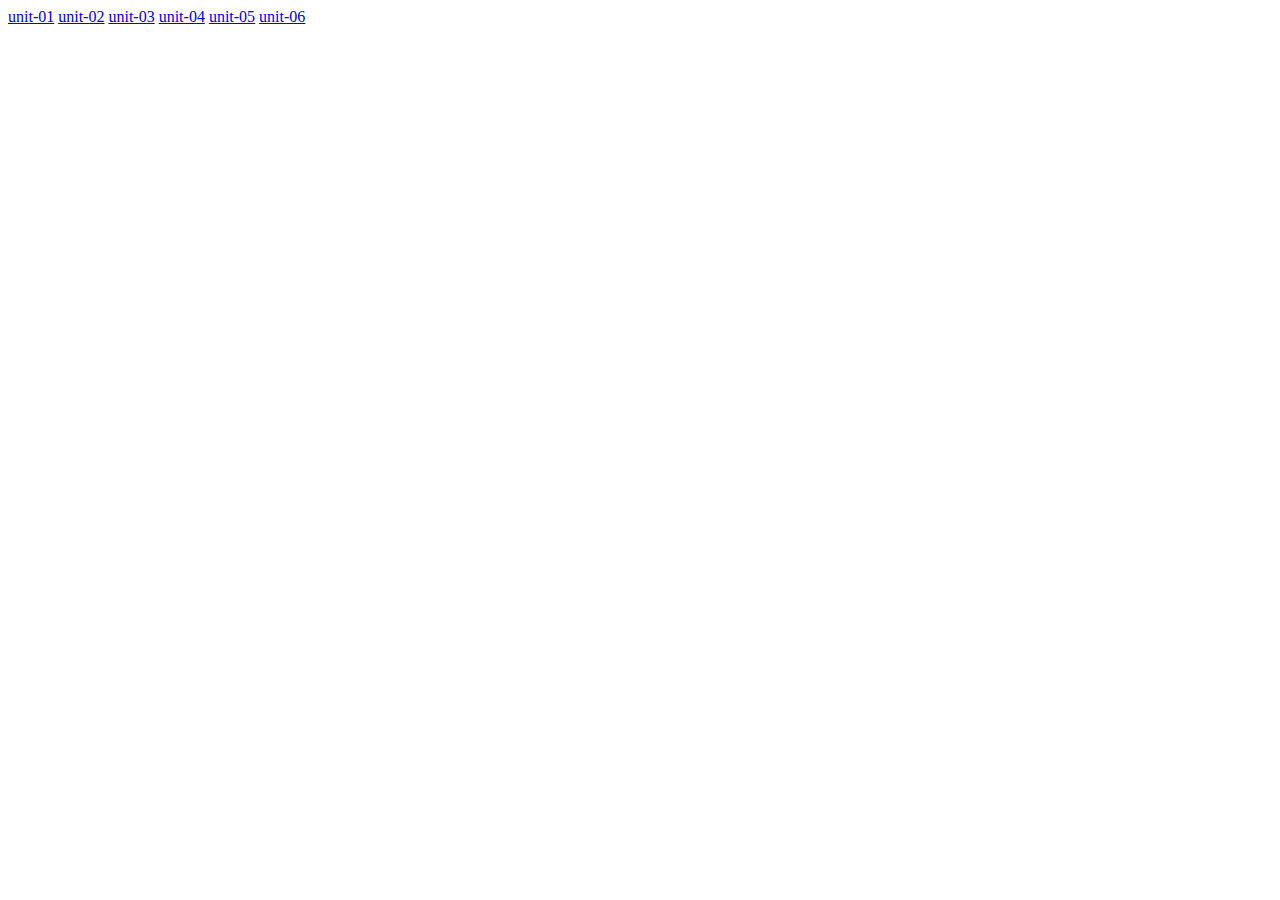
==== index.html @ ccfa473a "fixed error checking bug in unit-06" ====
<!DOCTYPE html>
<html lang="en">
<head>
    <meta charset="UTF-8">
    <meta name="viewport" content="width=device-width, initial-scale=1.0">
    <title>DGM 2760</title>
</head>
<body>
    <a href="./unit-01/">unit-01</a>
    <a href="./unit-02/">unit-02</a>
    <a href="./unit-03/">unit-03</a>
    <a href="./unit-04/">unit-04</a>
    <a href='./unit-05/'>unit-05</a>
    <a href="./unit-06/">unit-06</a>
    
</body>
</html>
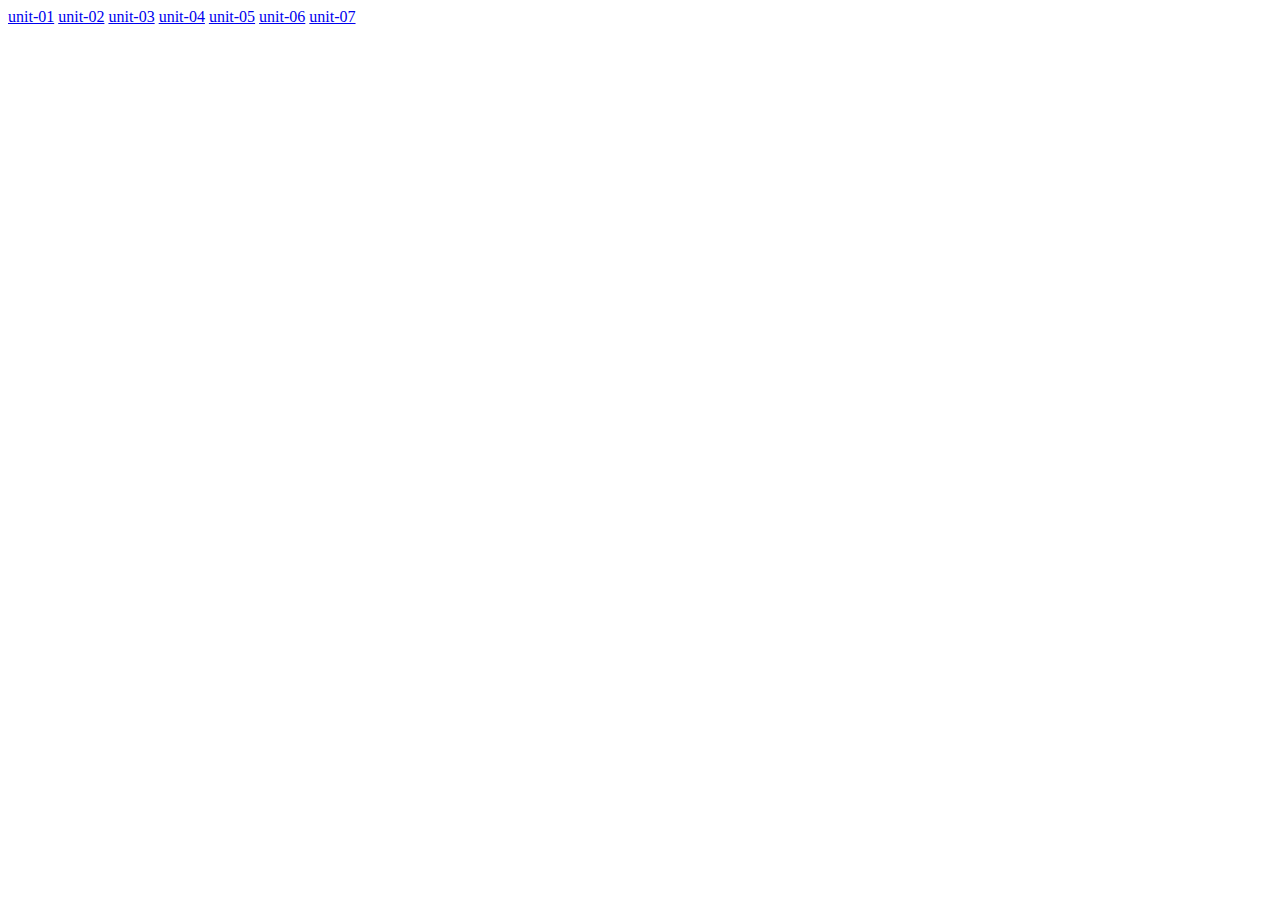
==== commit 804c531c: "added unit 7" ====
--- a/index.html
+++ b/index.html
@@ -12,6 +12,6 @@
     <a href="./unit-04/">unit-04</a>
     <a href='./unit-05/'>unit-05</a>
     <a href="./unit-06/">unit-06</a>
-    
+    <a href="./unit-07/">unit-07</a>
 </body>
 </html>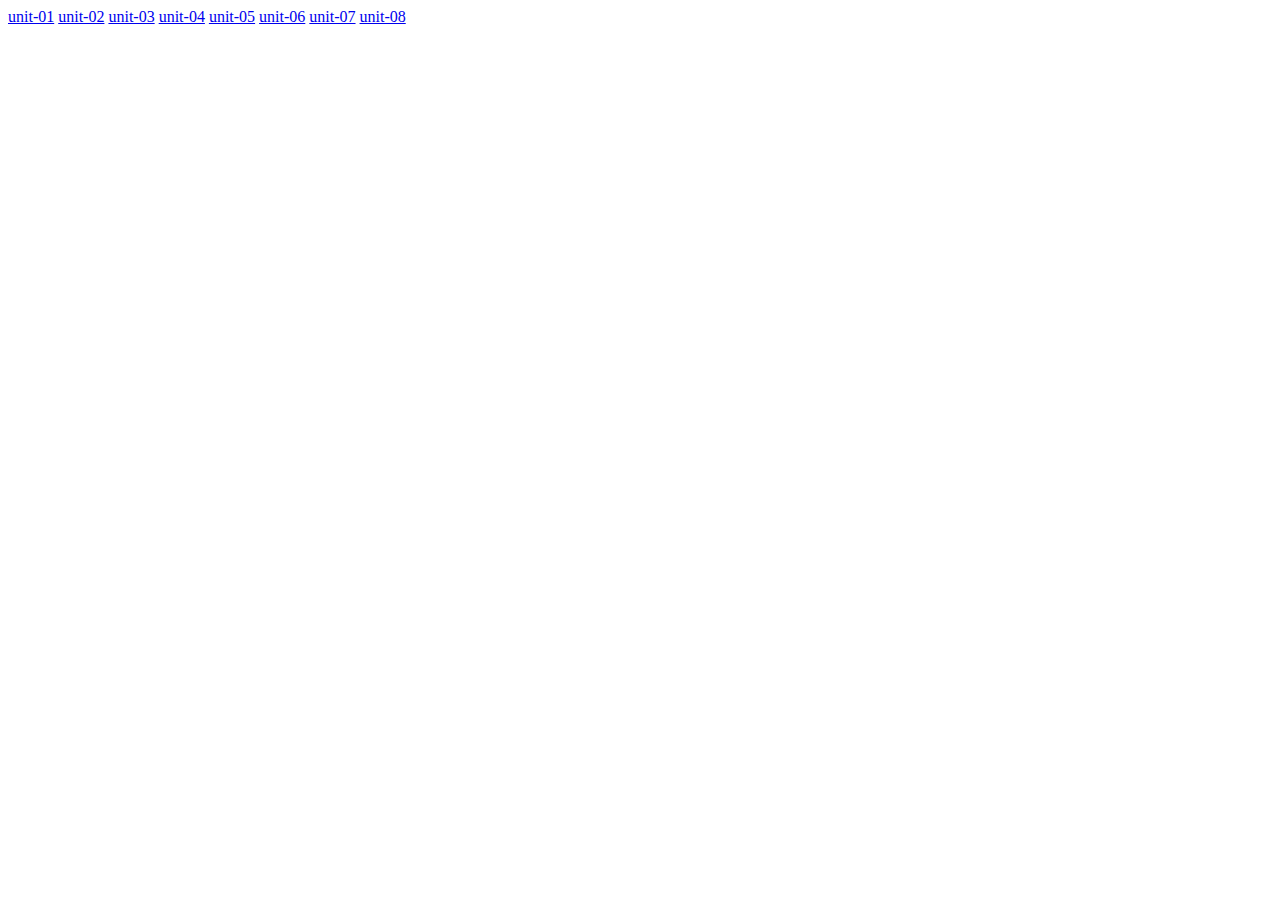
==== commit f4841080: "added unit 8" ====
--- a/index.html
+++ b/index.html
@@ -13,5 +13,6 @@
     <a href='./unit-05/'>unit-05</a>
     <a href="./unit-06/">unit-06</a>
     <a href="./unit-07/">unit-07</a>
+    <a href="./unit-08/">unit-08</a>
 </body>
 </html>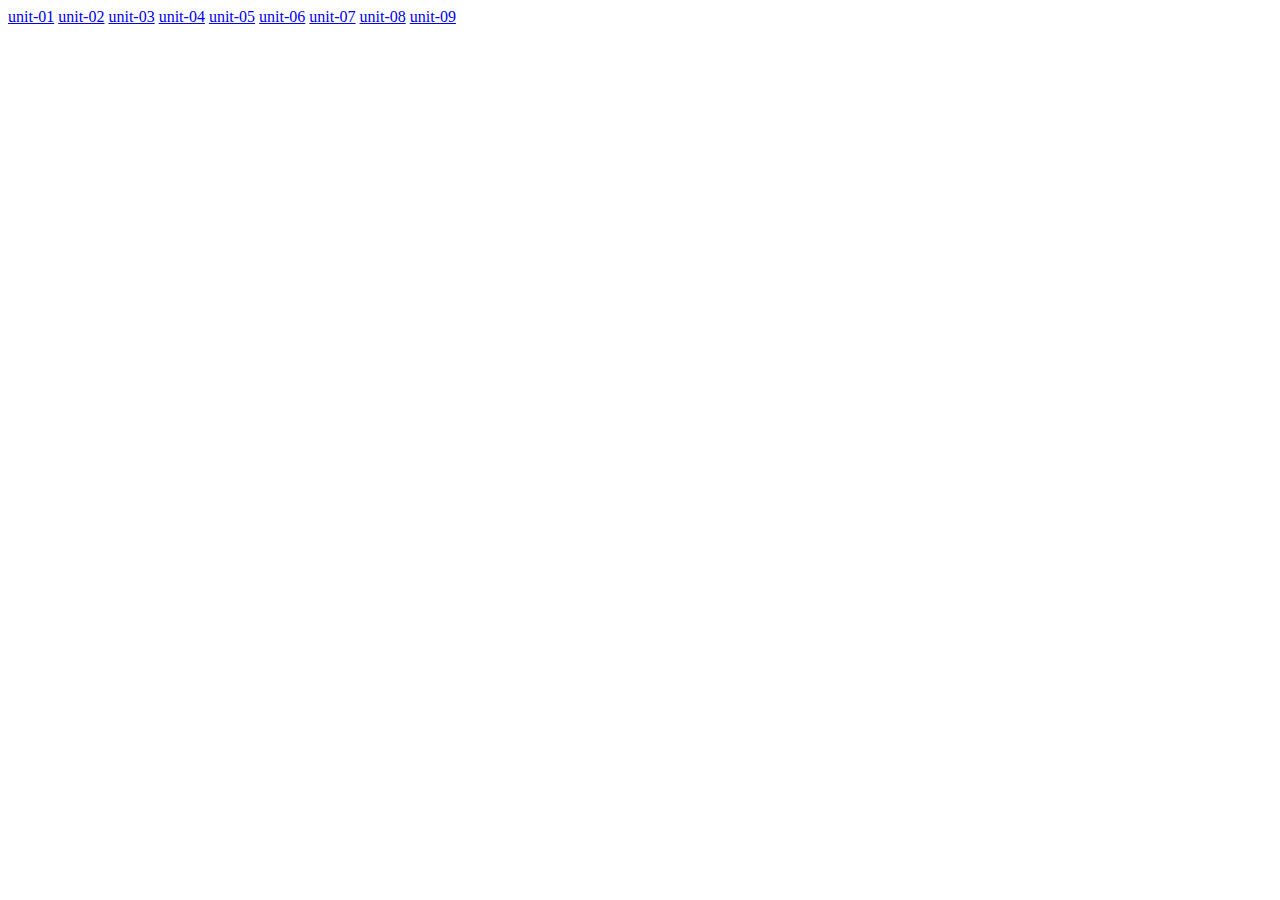
==== commit 3a1b5408: "added unit9 to index.html" ====
--- a/index.html
+++ b/index.html
@@ -14,5 +14,6 @@
     <a href="./unit-06/">unit-06</a>
     <a href="./unit-07/">unit-07</a>
     <a href="./unit-08/">unit-08</a>
+    <a href="./unit-09/">unit-09</a>
 </body>
 </html>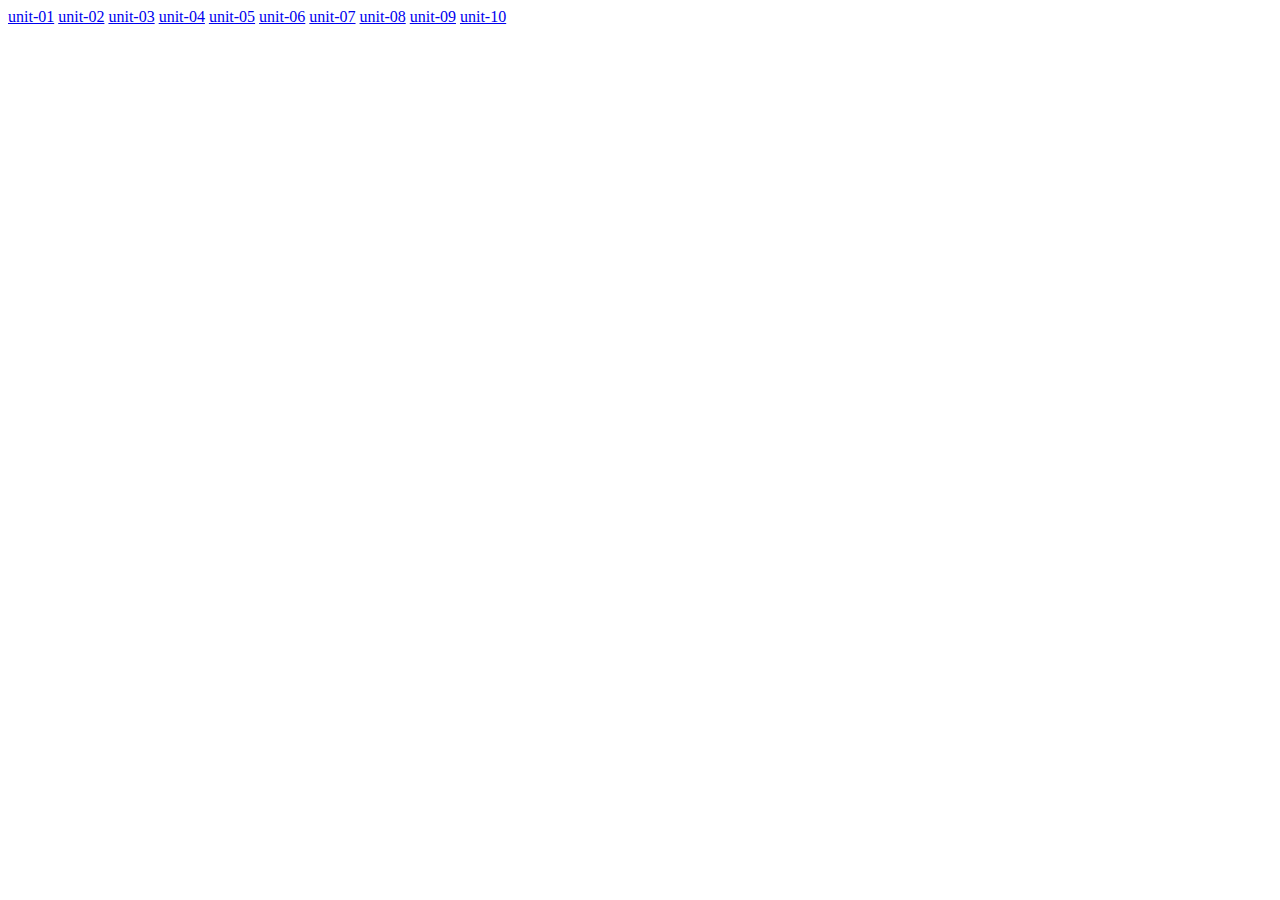
==== commit 598b4946: "updated" ====
--- a/index.html
+++ b/index.html
@@ -14,6 +14,7 @@
     <a href="./unit-06/">unit-06</a>
     <a href="./unit-07/">unit-07</a>
     <a href="./unit-08/">unit-08</a>
-    <a href="./unit-09/">unit-09</a>
+    <a href="./unit-09/starter/index.html">unit-09</a>
+    <a href="./unit-10/index.html">unit-10</a>
 </body>
 </html>